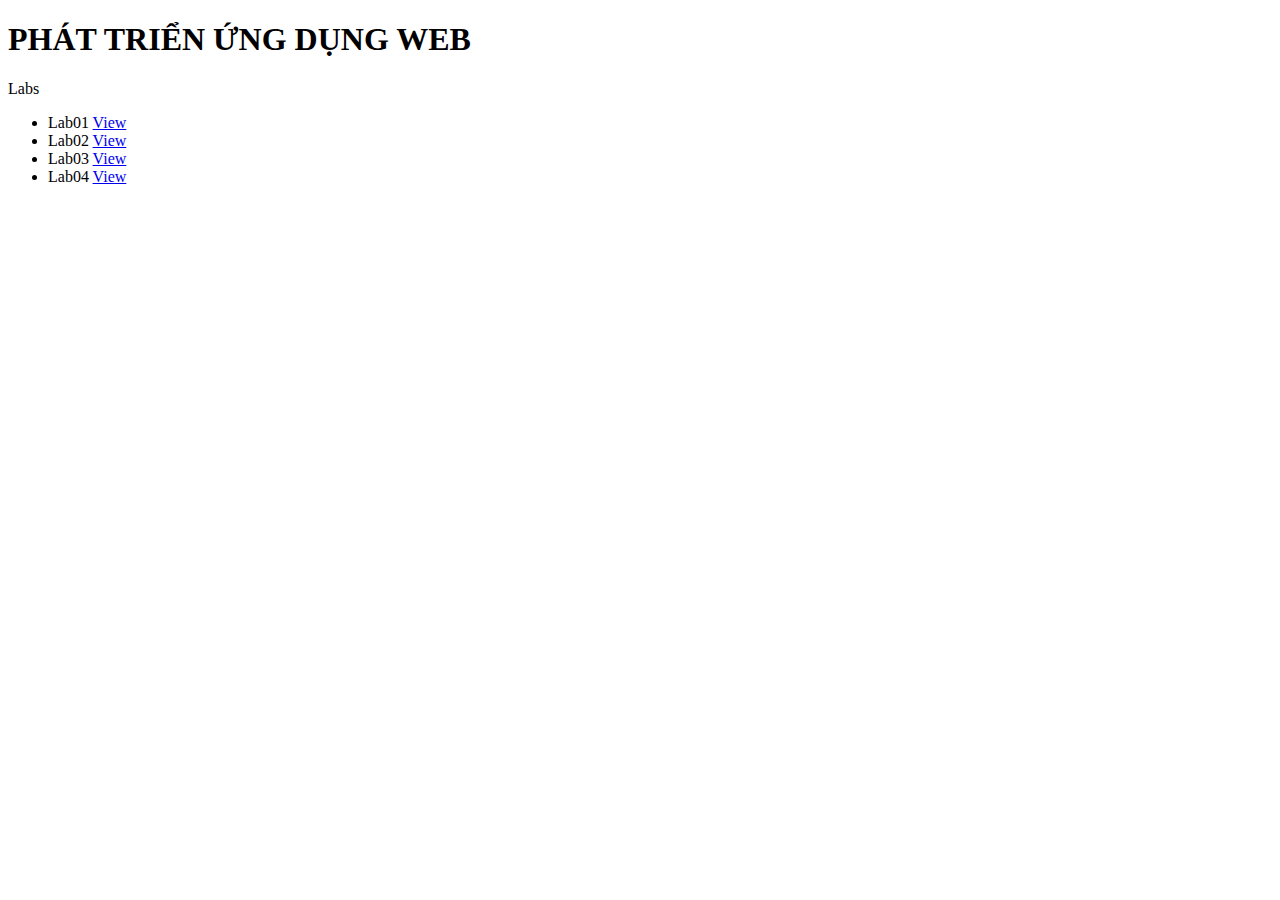
==== labs/index.html @ 8466eadd "update" ====
<!DOCTYPE html>
<html lang="en">
  <head>
    <meta charset="UTF-8" />
    <meta http-equiv="X-UA-Compatible" content="IE=edge" />
    <meta name="viewport" content="width=device-width, initial-scale=1.0" />
    <title>Hoàng Anh Quang</title>
    <link
      href="https://cdn.jsdelivr.net/npm/bootstrap@5.1.1/dist/css/bootstrap.min.css"
      rel="stylesheet"
      integrity="sha384-F3w7mX95PdgyTmZZMECAngseQB83DfGTowi0iMjiWaeVhAn4FJkqJByhZMI3AhiU"
      crossorigin="anonymous"
    />
  </head>
  <body>
    <div class="container">
      <h1 class="text-center my-5">PHÁT TRIỂN ỨNG DỤNG WEB</h1>
      <div class="row justify-content-center">
        <div class="col-md-8">
          <div class="card card-default">
            <div class="card-header">Labs</div>

            <div class="card-body">
              <ul class="list-group">
                <li class="list-group-item">
                  Lab01
                  <a
                    class="btn btn-primary btn-sm float-end"
                    href="https://hoanganhquang.github.io/web-application-development-labs/lab01/"
                    >View</a
                  >
                </li>

                <li class="list-group-item">
                  Lab02
                  <a
                    class="btn btn-primary btn-sm float-end"
                    href="./Lab02/index.php"
                    >View</a
                  >
                </li>

                <li class="list-group-item">
                  Lab03
                  <a
                    class="btn btn-primary btn-sm float-end"
                    href="./Lab03/index.php"
                    >View</a
                  >
                </li>
                <li class="list-group-item">
                  Lab04
                  <a
                    class="btn btn-primary btn-sm float-end"
                    href="./Lab04/index.php"
                    >View</a
                  >
                </li>
              </ul>
            </div>
          </div>
        </div>
      </div>
    </div>

    <script
      src="https://cdn.jsdelivr.net/npm/bootstrap@5.1.1/dist/js/bootstrap.bundle.min.js"
      integrity="sha384-/bQdsTh/da6pkI1MST/rWKFNjaCP5gBSY4sEBT38Q/9RBh9AH40zEOg7Hlq2THRZ"
      crossorigin="anonymous"
    ></script>
  </body>
</html>
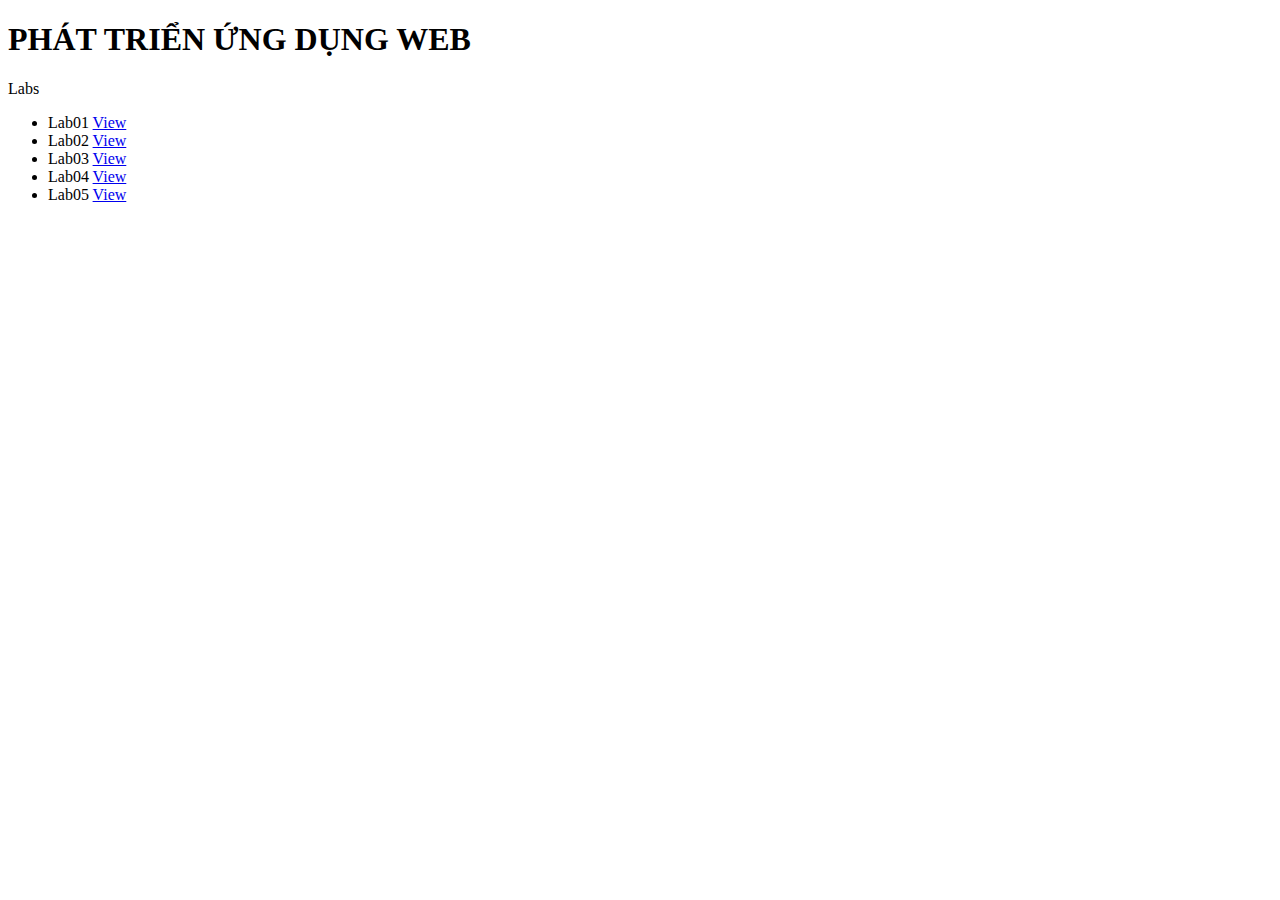
==== commit dc8b27bf: "add labs" ====
--- a/labs/index.html
+++ b/labs/index.html
@@ -56,6 +56,14 @@
                     >View</a
                   >
                 </li>
+                <li class="list-group-item">
+                  Lab05
+                  <a
+                    class="btn btn-primary btn-sm float-end"
+                    href="./Lab05/index.php"
+                    >View</a
+                  >
+                </li>
               </ul>
             </div>
           </div>
